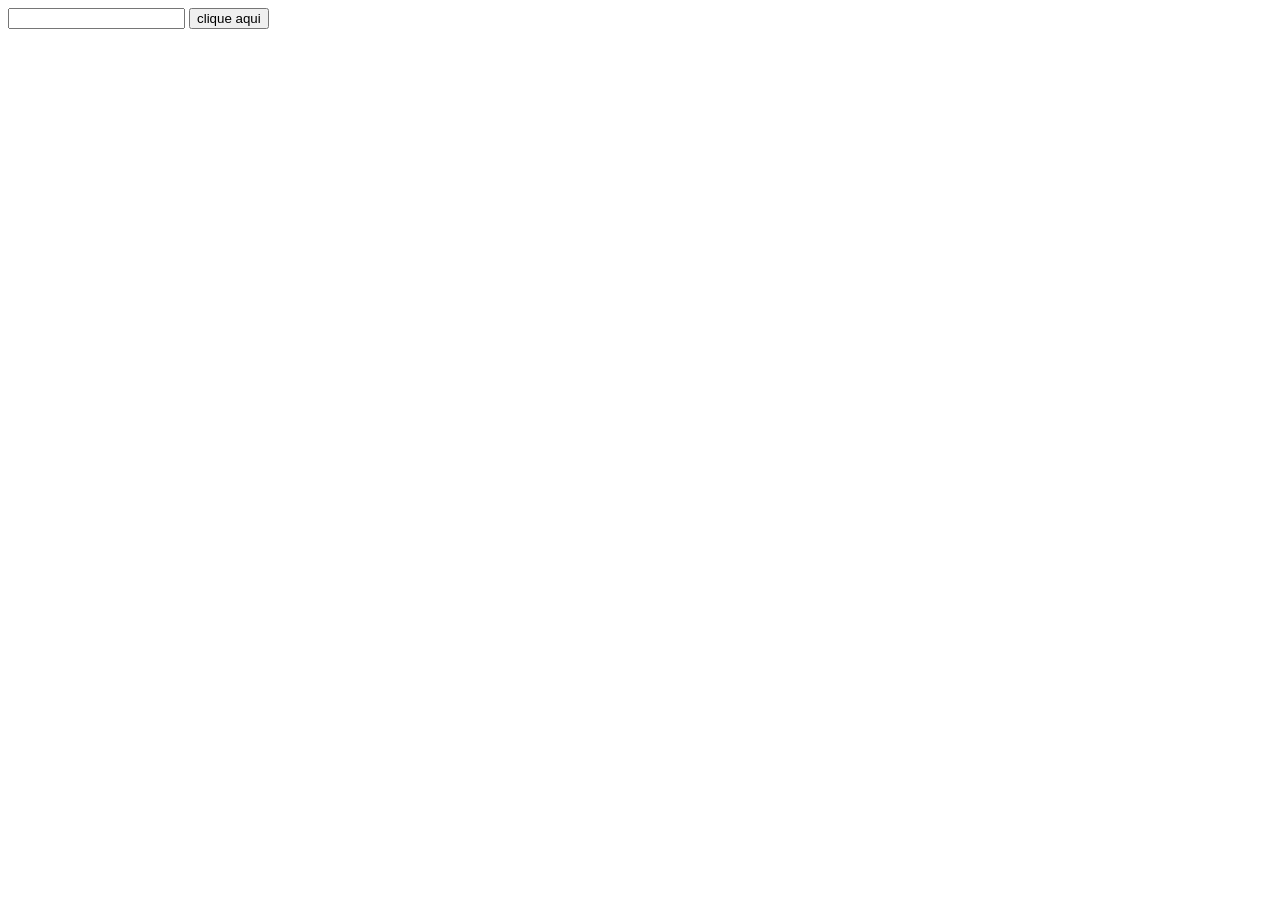
==== atividade 2/index.html @ 40b12579 "Add files via upload" ====
<html>
    <head>
        <body>

            <input type = "text" id = "n1"> 
            <button onclick="mudar()">clique aqui</button>

            <script>
                function mudar() {
                let n1 = document.getElementById("n1").value;
                alert("Olá " + n1)

                }
                
            
            

            </script>
        </body>
    </head>
</html>
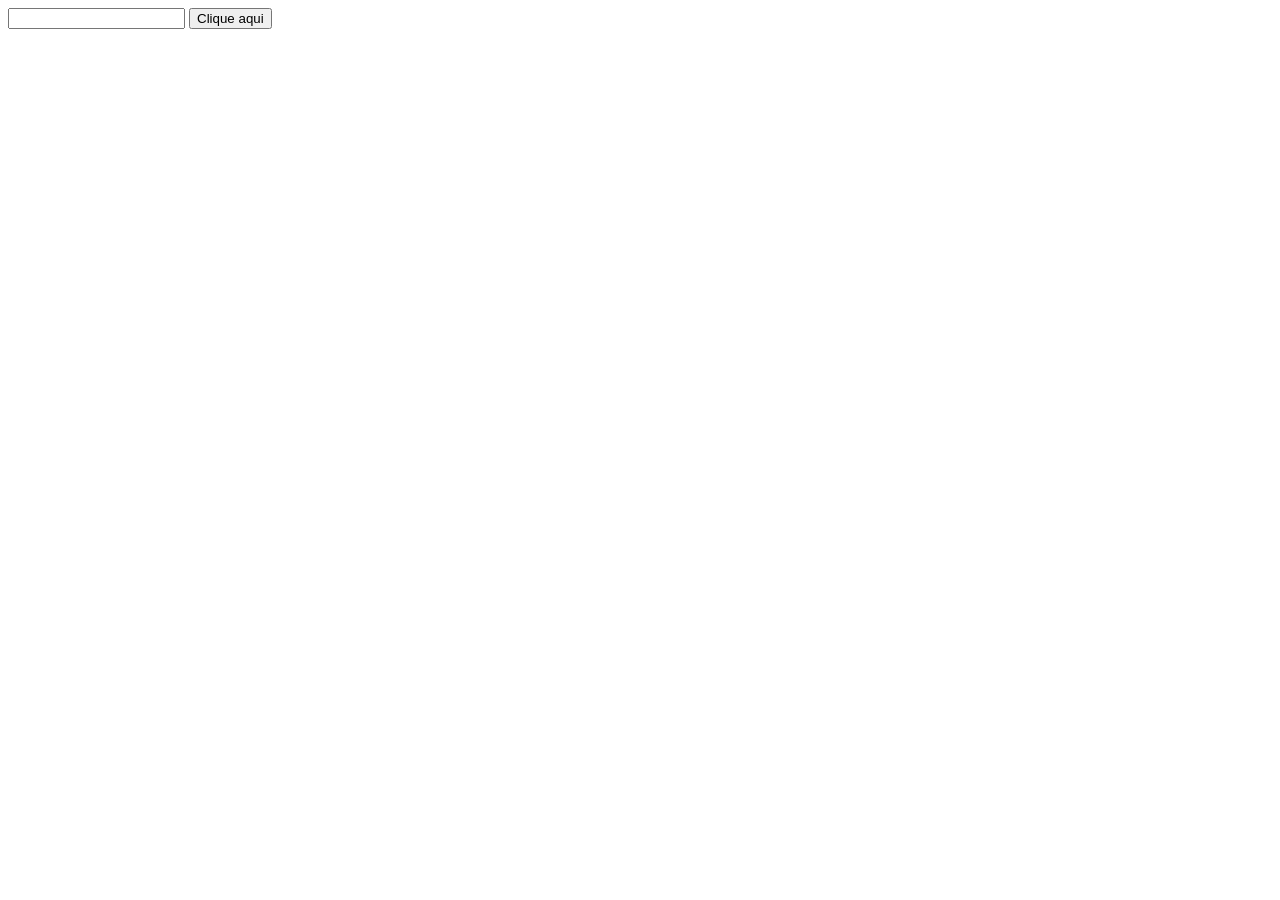
==== commit 3770131d: "10_de_marco_2026_1623 segunda atividade de front end!!!" ====
--- a/atividade 2/index.html
+++ b/atividade 2/index.html
@@ -3,7 +3,7 @@
         <body>
 
             <input type = "text" id = "n1"> 
-            <button onclick="mudar()">clique aqui</button>
+            <button onclick="mudar()">Clique aqui</button>
 
             <script>
                 function mudar() {
@@ -18,4 +18,5 @@
             </script>
         </body>
     </head>
-</html>+
+</html>
